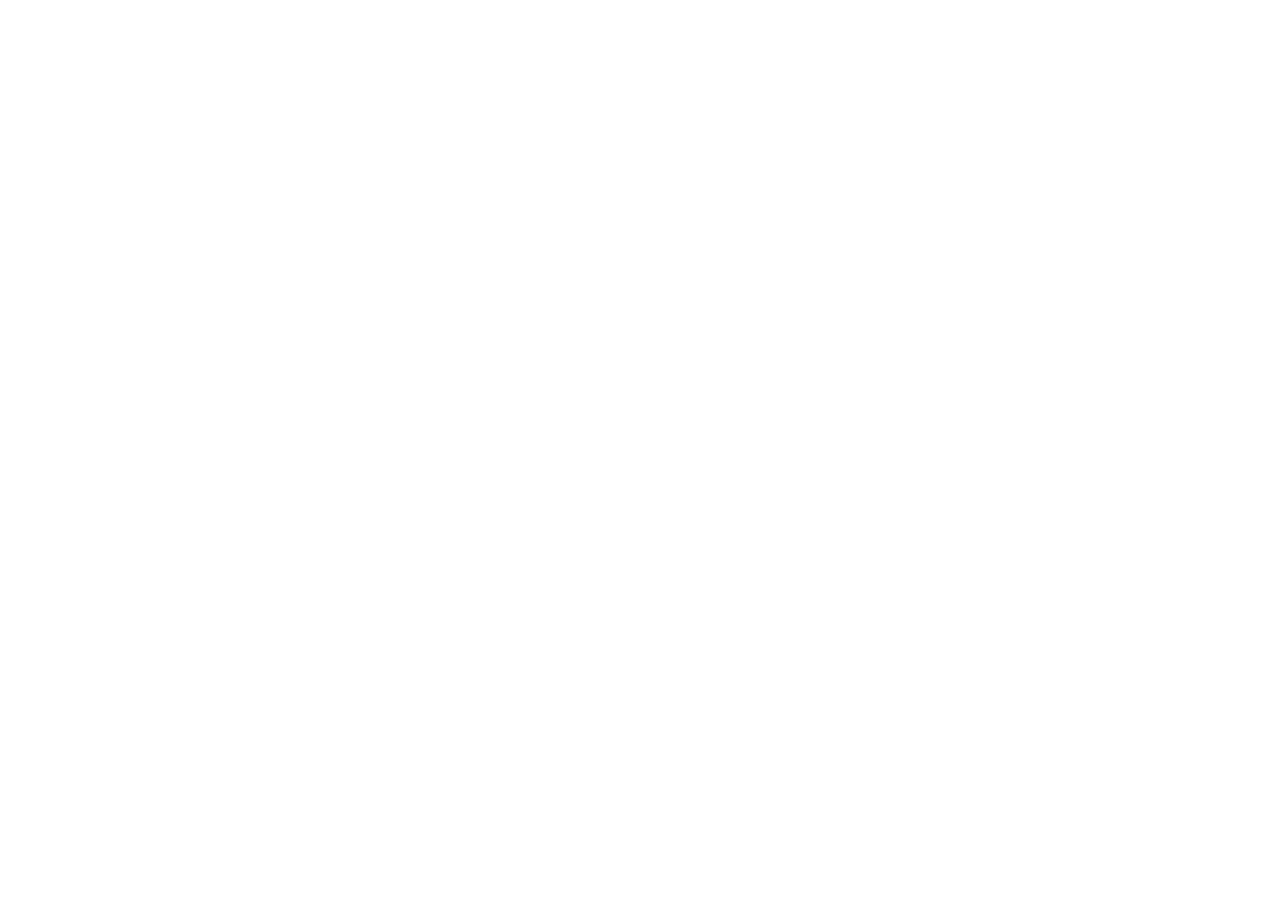
==== rps.html @ 24a4e941 "Create base HTML file" ====
<!DOCTYPE html>
<html lang="en">
    <head>
        <meta charset="utf-8">
        <title>Rock Paper Scissors</title>
        <script src="./script.js" defer></script>
    </head>
    <body>
        
    </body>
</html>
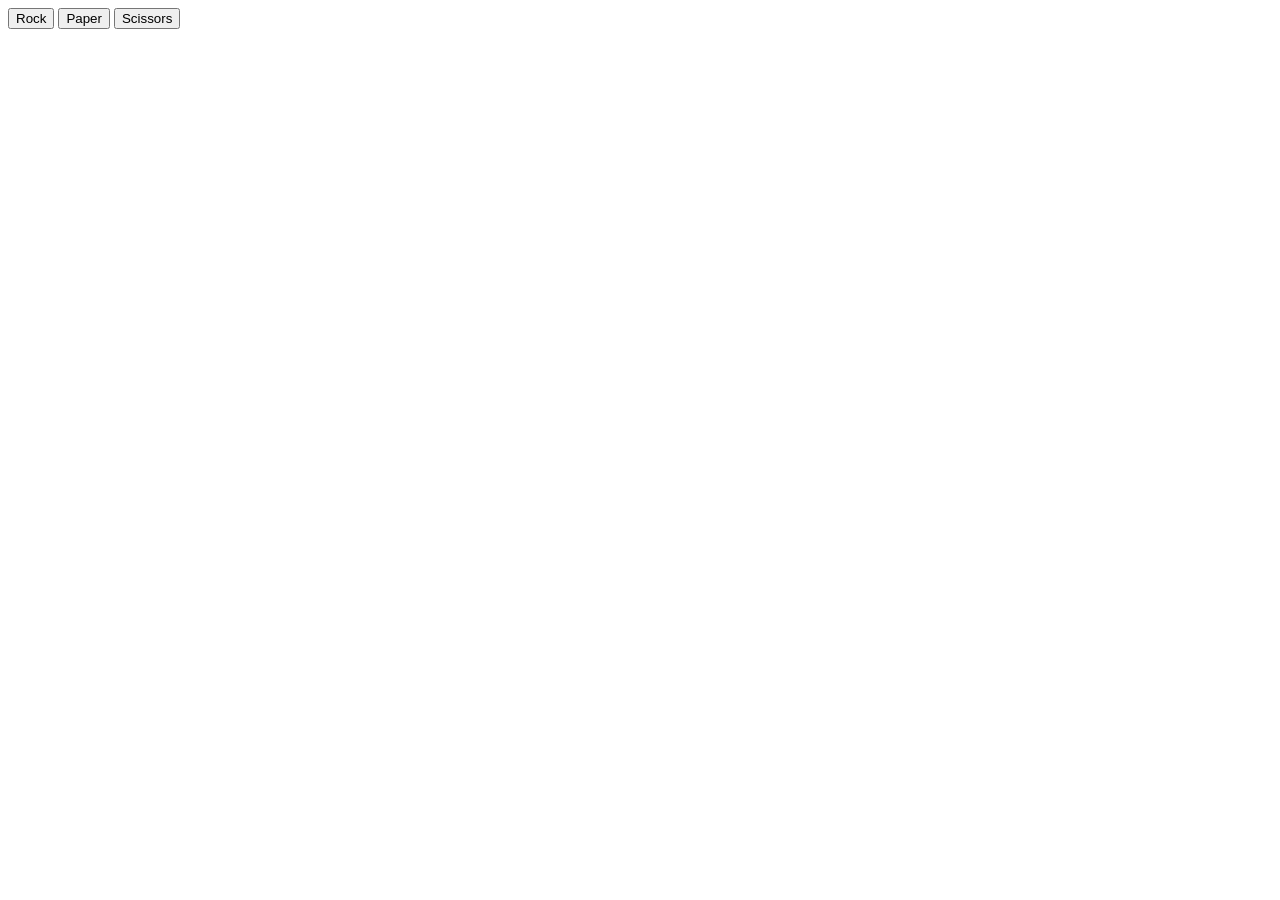
==== commit dc03f48e: "Add round-prompting buttons for each user choice" ====
--- a/rps.html
+++ b/rps.html
@@ -3,9 +3,11 @@
     <head>
         <meta charset="utf-8">
         <title>Rock Paper Scissors</title>
-        <script src="./script.js" defer></script>
+        <script src="script.js" defer></script>
     </head>
     <body>
-        
+        <button id="Rock">Rock</button>
+        <button id="Paper">Paper</button>
+        <button id="Scissors">Scissors</button>   
     </body>
 </html>
